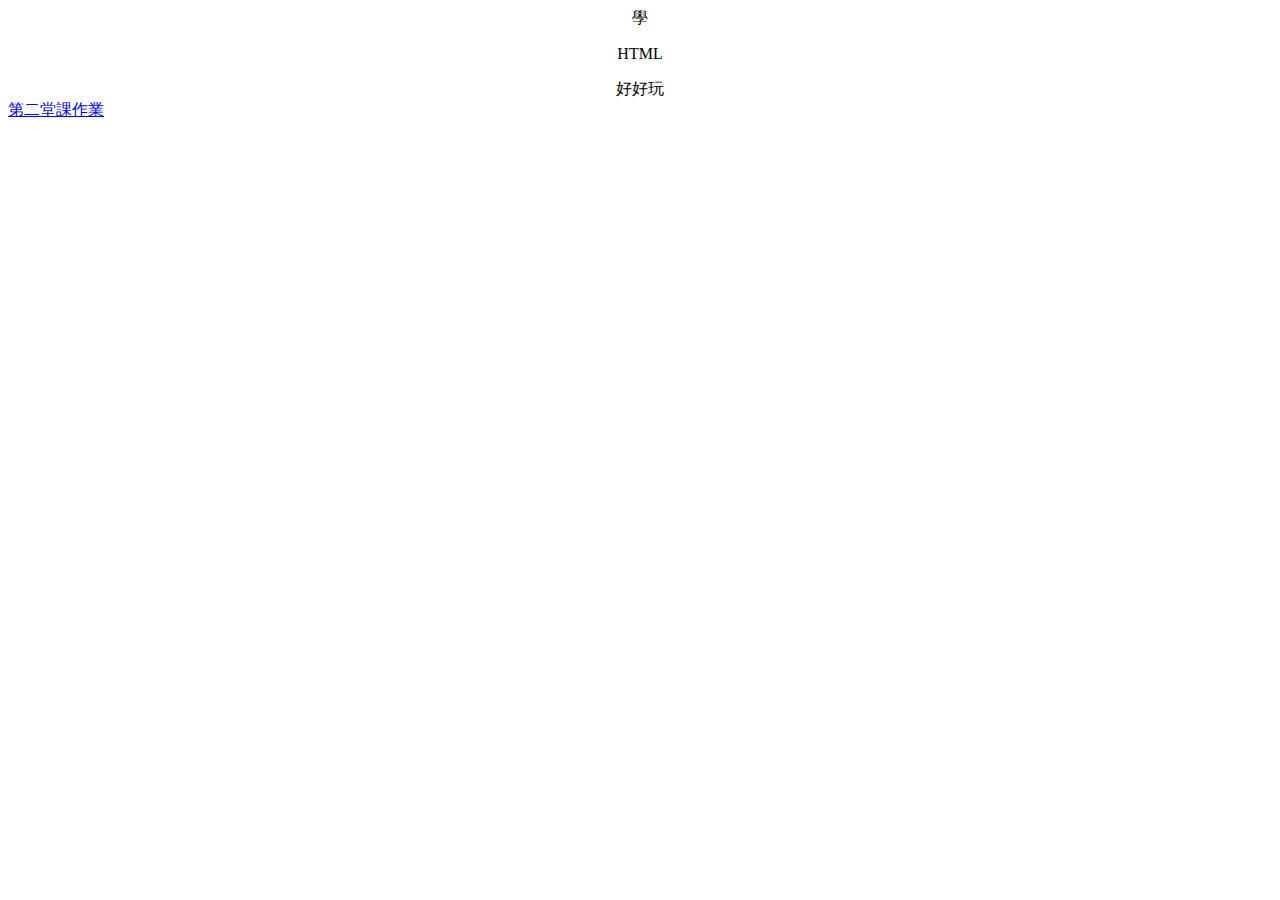
==== index.html @ ead4a174 "第一堂作業" ====
<!doctype html>
<html>
<head>
    <meta charset="UTF-8">
    <title>Hello World</title>
</head>
<body>
<div align="center">
    學<P color>HTML</P>好好玩
</div>
<a href="ex01.html" (target="_new")>第二堂課作業</a>


</body>
</html>
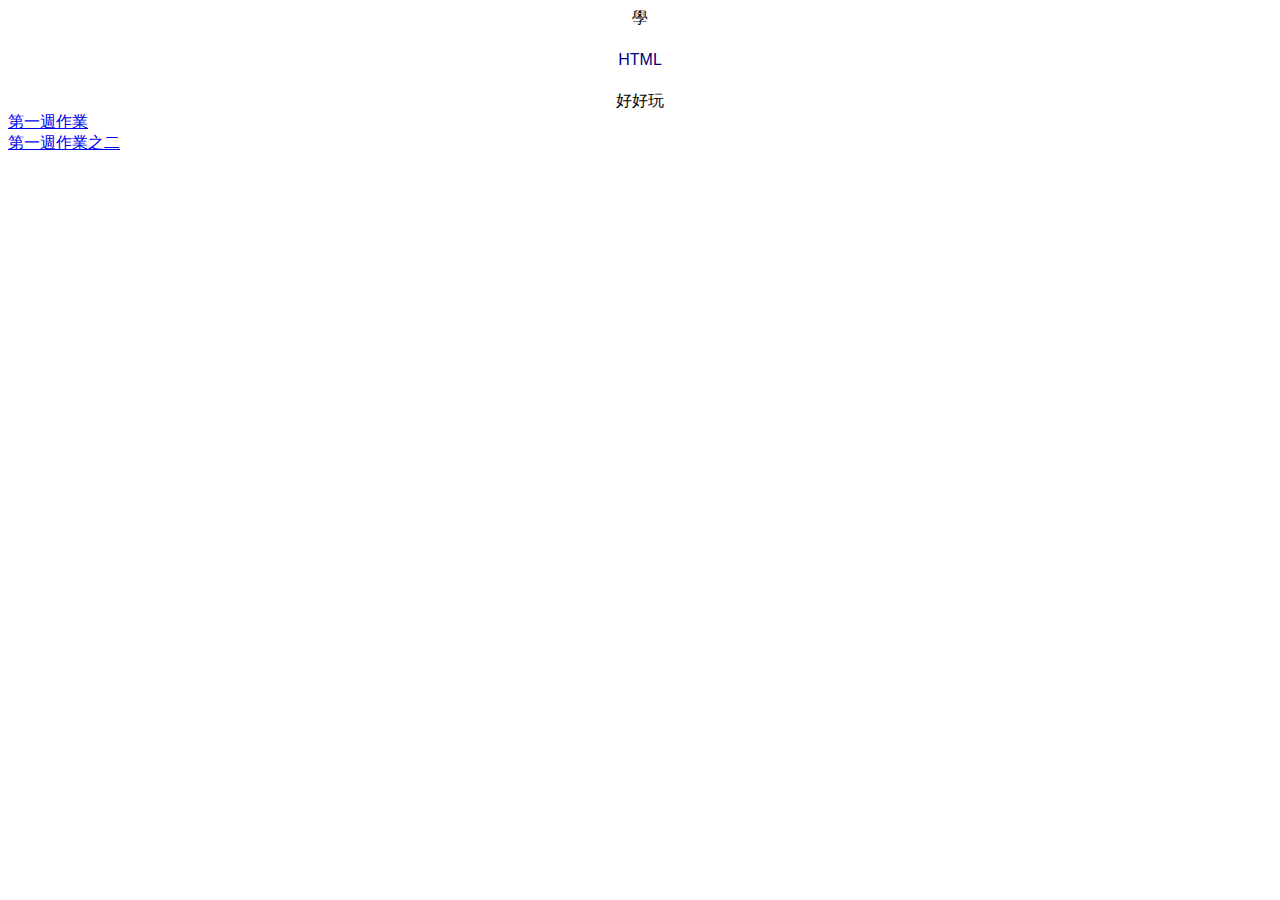
==== commit 0982d4bc: "hw" ====
--- a/index.html
+++ b/index.html
@@ -3,13 +3,15 @@
 <head>
     <meta charset="UTF-8">
     <title>Hello World</title>
+    <link rel="stylesheet" href="main.css">
 </head>
 <body>
 <div align="center">
     學<P color>HTML</P>好好玩
 </div>
-<a href="ex01.html" (target="_new")>第二堂課作業</a>
-
+<a href="ex01.html" (target="_new")>第一週作業</a>
+<br>
+<a href="ex03.html" (target="_new")>第一週作業之二</a>
 
 </body>
 </html>--- a/main.css
+++ b/main.css
@@ -0,0 +1,105 @@
+blockquote { color: blue ; }
+h1 { color: rgba(0,0,0,0); }
+td[rowspan="2"]{ color: #fff; }
+strong { color: #00f; color: #f00;}
+p { color: navy } 
+
+
+blockquote { 
+  color: #fff ;
+  background-color: lightblue;
+}
+
+div { 
+  font-family: DFKai-SB, BiauKai, arial;
+}
+
+
+td[colspan="2"] {
+    font-weight: 900;
+}
+
+td[rowspan="2"] {
+    color:red;
+    text-align: center;
+}
+
+td[rowspan="2"] {
+   letter-spacing: 1em;
+}
+
+p{
+    line-height: 30px;
+}
+
+#rect{
+  width: 0px;
+  height: 0px;
+  background: lightblue;
+  border-right: 50px solid red;
+  border-top: 50px solid green;
+  border-left: 50px solid yellow;
+  border-bottom: 50px solid blue
+}
+
+.top{
+    width: 200px;
+    height: 50px;
+    background: lightgreen;
+    border: 5px solid green;
+    border-top: 5px double green;
+    border-bottom: 5px dashed green;
+    margin-top: 100px;
+    margin-left: 100px
+}
+
+.bottom{
+    width: 150px;
+    height: 200px;
+    background: lightgreen;
+    border: 5px solid green;
+    border-top: 0px;
+    margin-left: 125px
+}
+
+.word{
+    font-size:15px;
+    font-family: DFKai-SB;
+    line-height:50px;
+    text-align:left;
+    margin-bottom: 10px;
+    margin-right:10px;
+    float:left
+
+}
+.circle{
+    width:50px;
+    height:50px;
+    border-radius:50%;
+    font-size:23px;
+    font-family: Arial;
+    font-weight: 900;
+    color:#000;
+    line-height:50px;
+    text-align:center;
+    background:#ffce00;
+    margin-bottom: 10px;
+    margin-right:10px;
+    float:left;
+
+}
+.circle2{
+    width:50px;
+    height:50px;
+    border-radius:50%;
+    font-size:23px;
+    font-family: Arial;
+    font-weight: 900;
+    color:#fff;
+    line-height:50px;
+    text-align:center;
+    background:#FF0000;
+    margin-bottom: 10px;
+    margin-right:10px;
+    float:left;
+}
